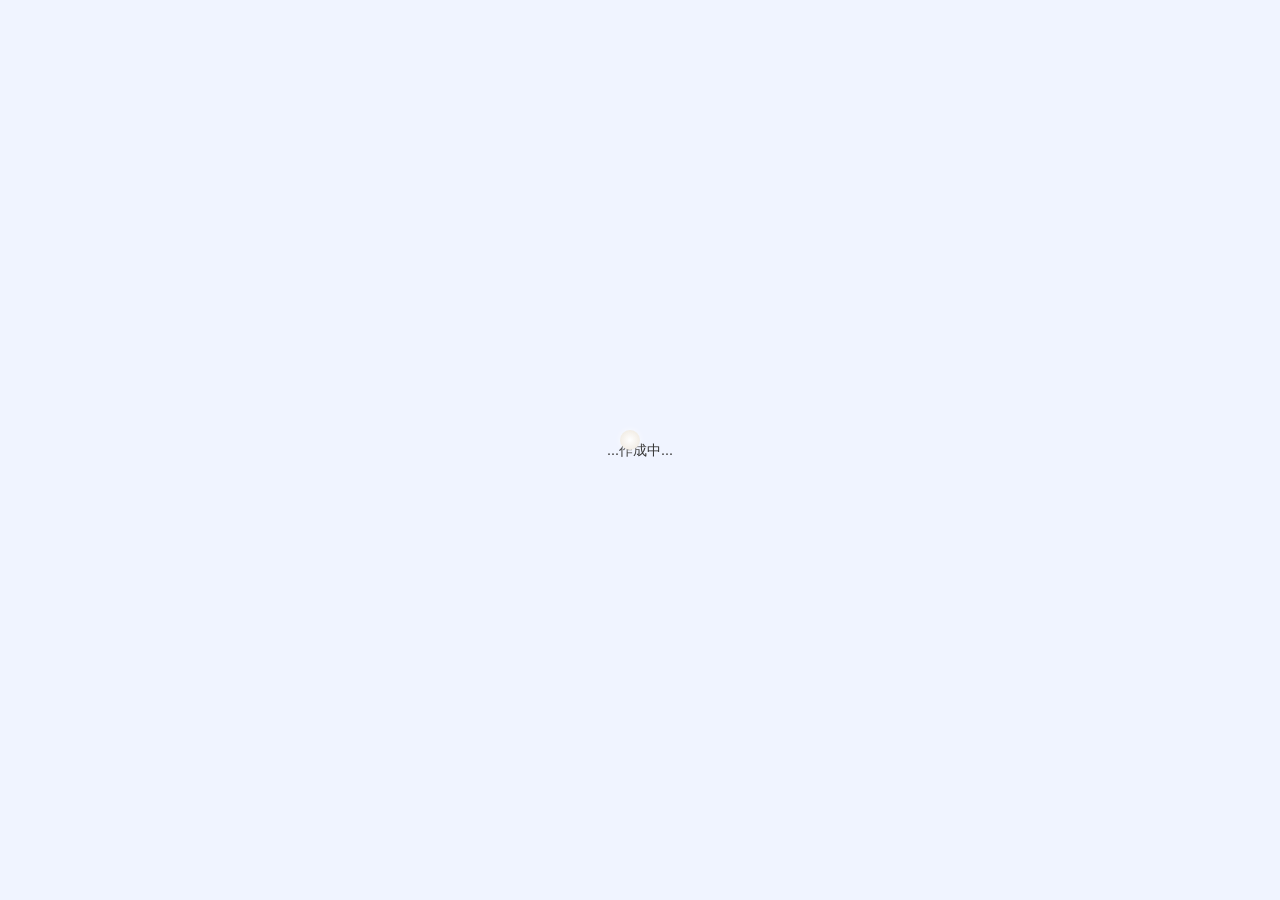
==== e.html @ b6cdd335 "Add files via upload" ====
<!DOCTYPE html>
<html lang="ja">
<head>
    <meta charset="UTF-8">
    <meta name="viewport" content="width=device-width,initial-scale=1.0">
    <title>(・ェ・) Sheepore (・ェ・)</title>
    <link rel="stylesheet" href="style.css">
</head>
<body>
    <div id="cursor"></div>
<script>
    const cursor = document.getElementById("cursor");

    document.addEventListener("mousemove", e => {
        // カーソルの位置を追従
        cursor.style.left = e.clientX + "px";
        cursor.style.top = e.clientY + "px";

        // 羊毛粒を生成
        const wool = document.createElement("span");
        wool.className = "wool";
        const size = Math.random() * 8 + 6;
        wool.style.width = size + "px";
        wool.style.height = size + "px";
        wool.style.left = e.pageX + "px";
        wool.style.top = e.pageY + "px";
        wool.style.animationDuration = (Math.random() * 0.8 + 0.8) + "s";
        document.body.appendChild(wool);

        setTimeout(() => wool.remove(), 1200);
      });
</script>
    ...作成中...
</body>
</html>
---- style.css ----
body {
    background-color: #f0f4ff;
    margin: 0;
    height: 100vh;           /* 画面の高さいっぱいに広げる */
    display: flex;
    justify-content: center; /* 左右の中央揃え */
    align-items: center;     /* 上下の中央揃え */
    font-family: "Segoe UI", sans-serif;
    font-size: 0.9em;
    color: #333;
    overflow: hidden;
    cursor: none; /* 通常カーソルは非表示 */
}

/* 🐏 カーソル本体 */
#cursor {
    position: fixed;
    width: 20px;
    height: 20px;
    border-radius: 50%;
    background: radial-gradient(circle, #fff 0%, #f2ede5 70%, #d8d2c5 100%);
    box-shadow: 0 0 6px rgba(255,255,255,0.7);
    pointer-events: none;
    transform: translate(-50%, -50%);
    transition: transform 0.05s linear;
    z-index: 1000;
}

/* 🐑 羊毛のふわふわ粒 */
.wool {
    position: absolute;
    width: 20px;
    height: 20px;
    background: radial-gradient(circle, #fffacd 0%, #ffd700 60%, transparent 100%);
    clip-path: polygon(
        50% 0%,
        61% 35%,
        98% 35%,
        68% 57%,
        79% 91%,
        50% 70%,
        21% 91%,
        32% 57%,
        2% 35%,
        39% 35%
    );
    box-shadow: 0 0 10px rgba(255,215,0,0.8);
    pointer-events: none;
    animation: float 1.2s ease-out forwards;
}

@keyframes float {
    0% {
        opacity: 1;
        transform: scale(1) rotate(0deg) translate(0, 0);
    }
    100% {
        opacity: 0;
        transform: scale(0.6) rotate(180deg) translate(15px, -30px);
    }
}
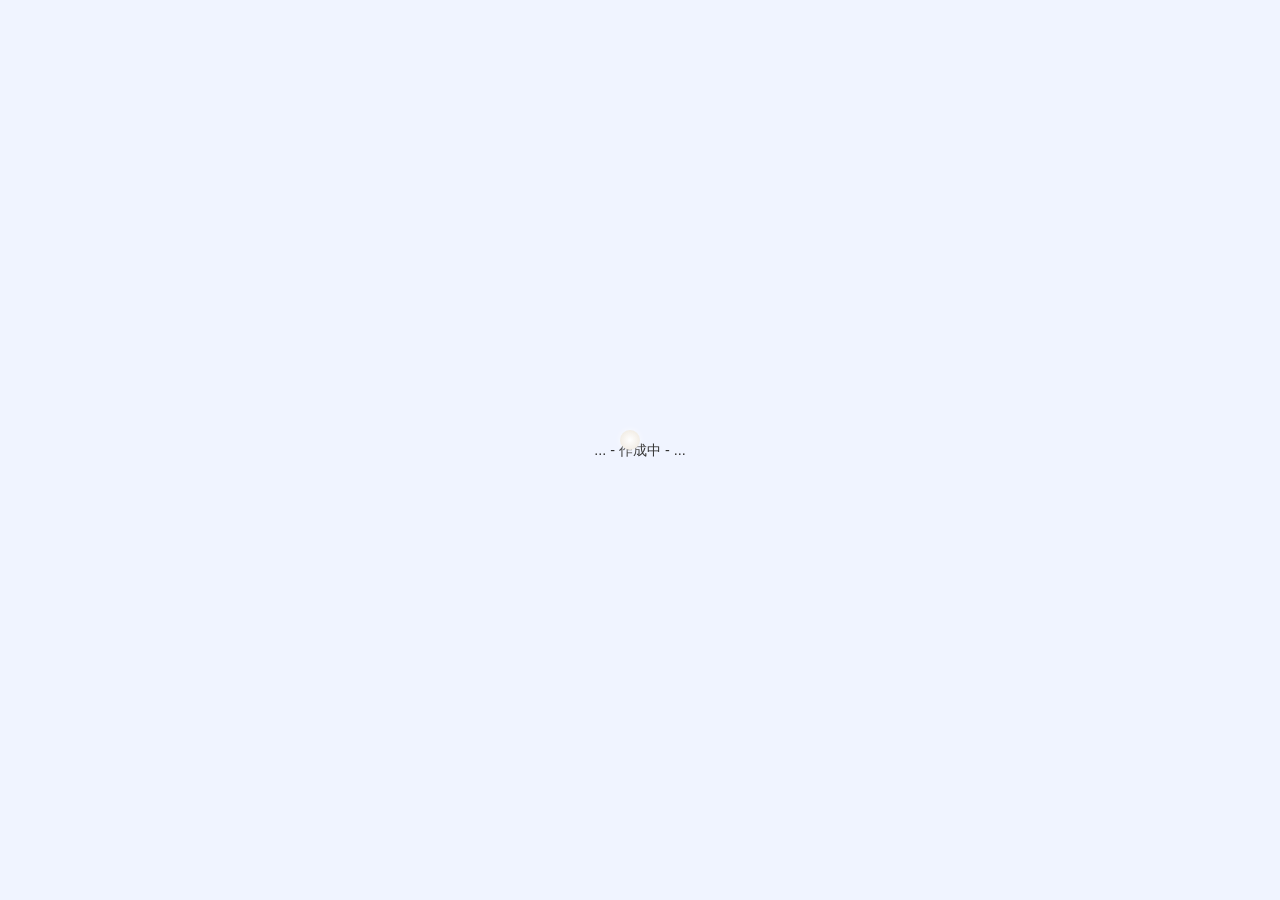
==== commit c31abbfc: "Add files via upload" ====
--- a/e.html
+++ b/e.html
@@ -30,6 +30,6 @@
         setTimeout(() => wool.remove(), 1200);
       });
 </script>
-    ...作成中...
+    ... - 作成中 - ...
 </body>
 </html>
